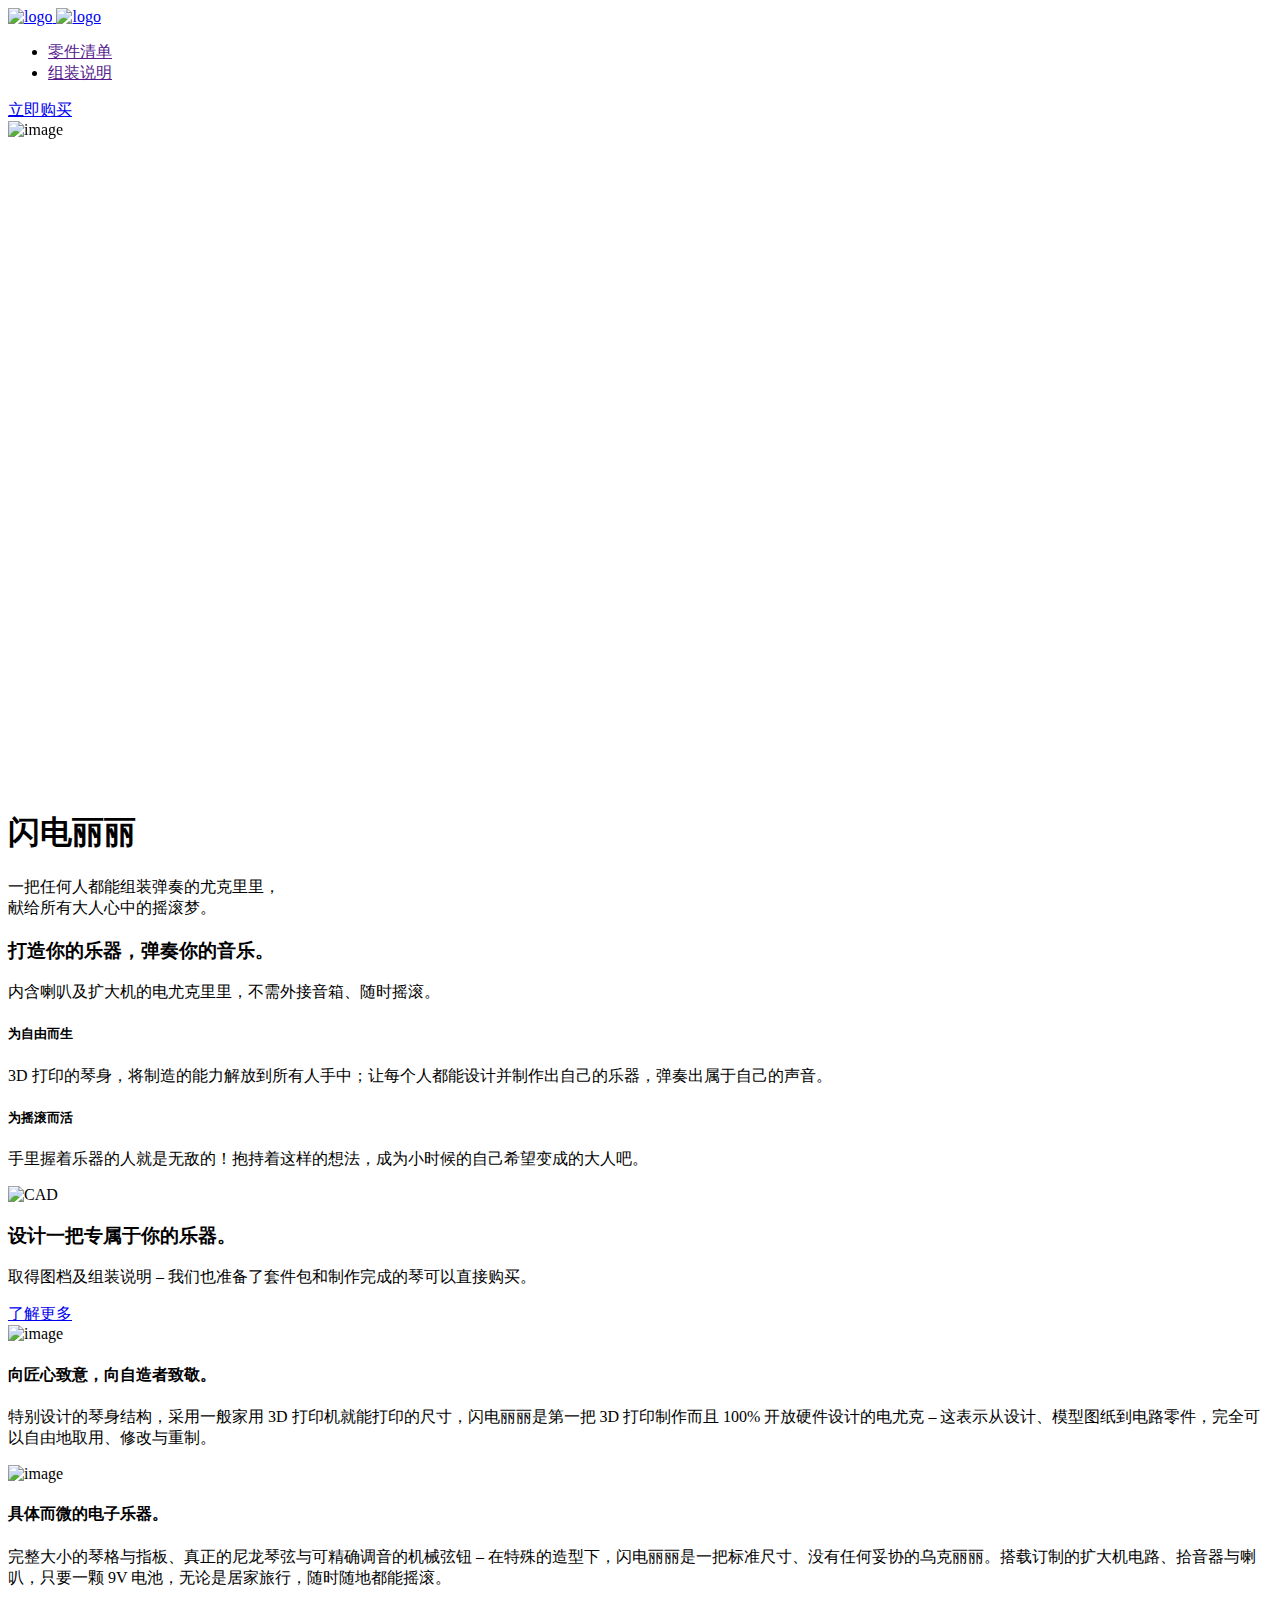
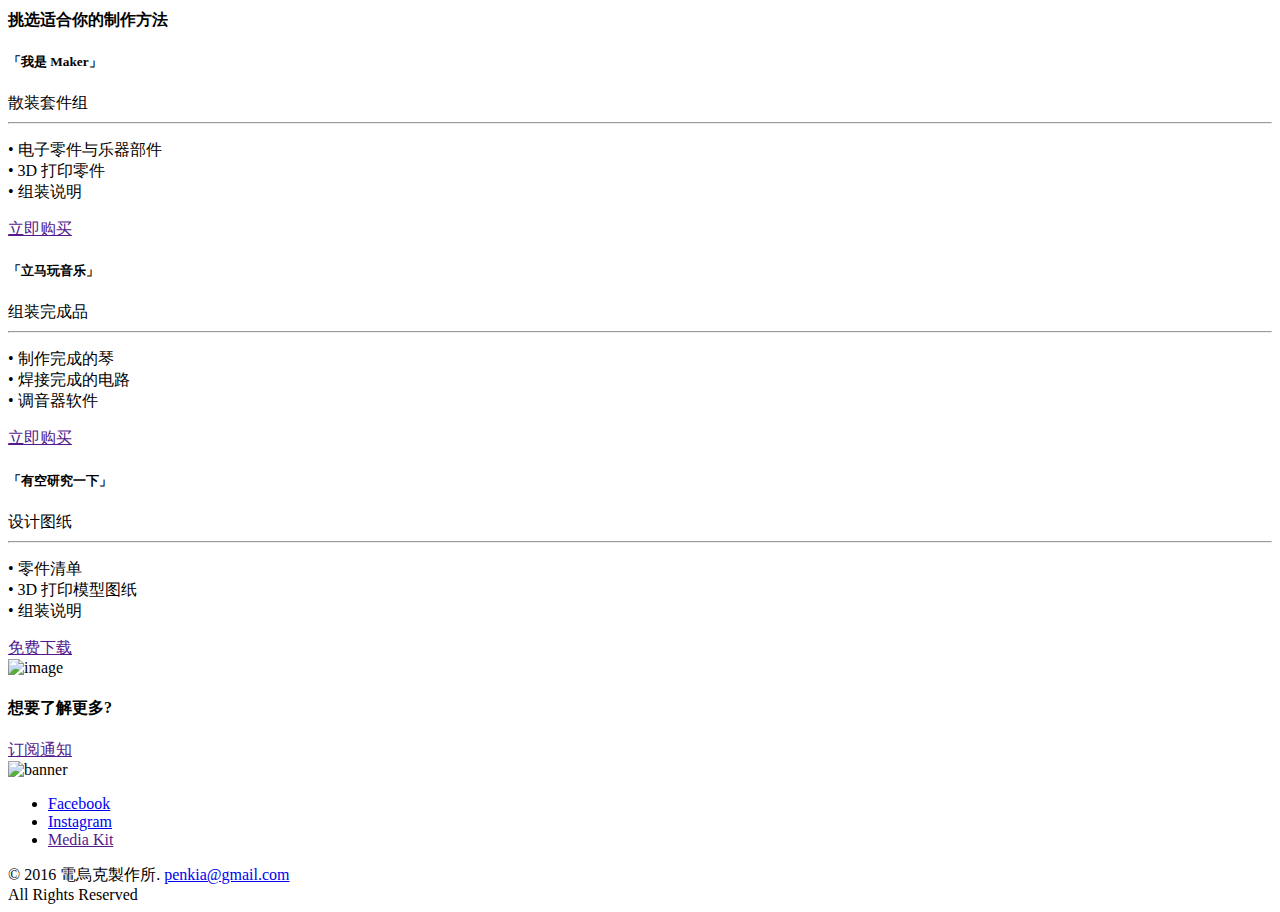
==== cn/index.html @ 95c435f2 "Add language detection and redirection" ====
<!DOCTYPE html>
<html lang="zh-Hans"><head><meta http-equiv="Content-Type" content="text/html; charset=UTF-8">

        <title>闪电丽丽 | 打造你的乐器 ⚡️ 弹奏你的音乐</title>
        <link rel="icon" href="../favicon.ico" type="image/x-icon">
        <meta name="viewport" content="width=device-width, initial-scale=1.0">
        <meta name="description" content="全世界第一把 3D 打印、内建喇叭及扩大机的电尤克里里">
        <link href="../style/bootstrap.css" rel="stylesheet" type="text/css" media="all">
        <link href="../style/theme-mediumblue.css" rel="stylesheet" type="text/css" media="all">
        <link href="../style/custom.css" rel="stylesheet" type="text/css" media="all">
        <link rel="stylesheet" href="https://use.fontawesome.com/2f47f14ef1.css" media="all">
        <script src="https://use.fontawesome.com/webfontloader/1.6.24/webfontloader.js"></script>
        <script src="https://use.fontawesome.com/2f47f14ef1.js"></script>

    <meta property="og:url" content="https://ukulele.design/cn/">
    <meta property="og:site_name" content="Ukulele.Design">
		<meta property="og:title" content="闪电丽丽 - 打造你的乐器 ⚡️ 弹奏你的音乐">
		<meta property="og:description" content="一把任何人都能组装弹奏的尤克里里，献给所有大人心中的摇滚梦。">
		<meta property="og:image" content="http://ukulele.design/img/product.jpg">

    <script>
    var _hmt = _hmt || [];
    (function() {
      var hm = document.createElement("script");
      hm.src = "//hm.baidu.com/hm.js?5de50ec8fe1282b92b2c447a995c666d";
      var s = document.getElementsByTagName("script")[0];
      s.parentNode.insertBefore(hm, s);
    })();
    </script>

    </head>
    <body data-reveal-selectors="section:not(.masonry):not(:first-of-type):not(.parallax)">
		<div class="nav-container">
		  <nav style="min-height: 0px;">
		        <div class="nav-bar nav--absolute nav--transparent" data-fixed-at="700">
		            <div class="nav-module logo-module left">
		                <a href="https://ukulele.design/"><img alt="logo" class="logo logo-dark" src="../img/logo.png"> <img alt="logo" class="logo logo-light" src="../img/logo-light.png"></a>
		            </div>
		            <div class="nav-module menu-module left">
		                <ul class="menu">
		                    <li class="vpe">
		                        <a href="">零件清单</a>
		                    </li><li class="vpe">
		                        <a href="">组装说明</a>
		                    </li>
		                </ul>
                     <a class="btn btn--primary vpe upper-btn page-scroll" href="#purchase">
								<span class="btn__text">
									立即购买</span>
							</a>
		            </div>
		        </div>
		        <div class="nav-mobile-toggle visible-sm visible-xs">
              <i class="fa fa-bars" aria-hidden="true"></i>
		        </div>
		    </nav>

		</div>

		<div class="main-container">
		<section class="height-100 imagebg cover cover-4 page-title page-title--animate parallax" data-overlay="0">
				<div class="background-image-holder background--center heroshot" style="transform: translate3d(0px, 0px, 0px); opacity: 1; top: 0px; height: 669px; background: url(img/heroshot.jpg);">
					<img alt="image" src="../img/heroshot.jpg">
				</div>
				<div class="container pos-vertical-center">
					<div class="row">
						<div class="col-sm-12 text-left"">
							<h1>
								闪电丽丽</h1>
							<p class="lead">一把任何人都能组装弹奏的尤克里里，<br>献给所有大人心中的摇滚梦。</p>
							<div>
								</div>
							</div>
						</div>
					</div>
				</div>
			</section>

			<section class="features features-5" data-sr-id="1" style="; visibility: visible;  -webkit-transform: translateY(0) scale(1); opacity: 1;transform: translateY(0) scale(1); opacity: 1;-webkit-transition: -webkit-transform 1s cubic-bezier( 0.6, 0.2, 0.1, 1 ) 0s, opacity 1s cubic-bezier( 0.6, 0.2, 0.1, 1 ) 0s; transition: transform 1s cubic-bezier( 0.6, 0.2, 0.1, 1 ) 0s, opacity 1s cubic-bezier( 0.6, 0.2, 0.1, 1 ) 0s; ">
				<div class="container">
					<div class="row">
						<div class="col-sm-12 text-center">
							<h3>打造你的乐器，弹奏你的音乐。</h3>
							<p class="lead">
								内含喇叭及扩大机的电尤克里里，不需外接音箱、随时摇滚。
							</p>
						</div>
						<div class="col-md-5 col-md-offset-1 col-sm-6">
							<div class="feature feature-2">
								<div class="feature__title">
									<h5>为自由而生</h5>
								</div>
								<p>
                  3D 打印的琴身，将制造的能力解放到所有人手中；让每个人都能设计并制作出自己的乐器，弹奏出属于自己的声音。
                </p>
							</div>
						</div>
						<div class="col-md-5 col-sm-6">
							<div class="feature feature-2">
								<div class="feature__title">
									<h5>为摇滚而活</h5>
								</div>
								<p>
                  手里握着乐器的人就是无敌的！抱持着这样的想法，成为小时候的自己希望变成的大人吧。
                </p>
							</div>
						</div>
						<div class="col-sm-12">
							<img alt="CAD" src="../img/lightning-uke-cad.png">
						</div>
					</div>
				</div>
			</section>

			<section class="cta cta-6 bg--secondary" data-sr-id="2" style="; visibility: visible;  -webkit-transform: translateY(0) scale(1); opacity: 1;transform: translateY(0) scale(1); opacity: 1;-webkit-transition: -webkit-transform 1s cubic-bezier( 0.6, 0.2, 0.1, 1 ) 0s, opacity 1s cubic-bezier( 0.6, 0.2, 0.1, 1 ) 0s; transition: transform 1s cubic-bezier( 0.6, 0.2, 0.1, 1 ) 0s, opacity 1s cubic-bezier( 0.6, 0.2, 0.1, 1 ) 0s; ">
				<div class="container">
					<div class="row">
						<div class="col-md-8 col-md-offset-2 col-sm-10 col-sm-offset-1 text-center">
							<h3>设计一把专属于你的乐器。</h3>
							<p class="lead">
                取得图档及组装说明 – 我们也准备了套件包和制作完成的琴可以直接购买。
              </p>
							<a class="btn btn--primary vpe page-scroll" href="#purchase">
								<span class="btn__text">
									了解更多</span>
							</a>
						</div>
					</div>
				</div>
			</section>

			<section class="imageblock about-1" data-sr-id="3" style="; visibility: visible;  -webkit-transform: translateY(0) scale(1); opacity: 1;transform: translateY(0) scale(1); opacity: 1;-webkit-transition: -webkit-transform 1s cubic-bezier( 0.6, 0.2, 0.1, 1 ) 0s, opacity 1s cubic-bezier( 0.6, 0.2, 0.1, 1 ) 0s; transition: transform 1s cubic-bezier( 0.6, 0.2, 0.1, 1 ) 0s, opacity 1s cubic-bezier( 0.6, 0.2, 0.1, 1 ) 0s; ">
				<div class="imageblock__content col-md-6 col-sm-4 pos-left">
					<div class="background-image-holder" style="opacity: 1; background: url(img/printed-parts.jpg);">
						<img alt="image" src="../img/printed-parts.jpg">
					</div>
				</div>
				<div class="container">
					<div class="row">
						<div class="col-md-5 col-md-push-7 col-sm-8 col-sm-push-4">
							<h4>向匠心致意，向自造者致敬。</h4>
							<p>
                特别设计的琴身结构，采用一般家用 3D 打印机就能打印的尺寸，闪电丽丽是第一把 3D 打印制作而且 100% 开放硬件设计的电尤克 – 这表示从设计、模型图纸到电路零件，完全可以自由地取用、修改与重制。
              </p>
						</div>
					</div>
				</div>
			</section>

			<section class="imageblock about-1 bg--secondary" data-sr-id="4" style="; visibility: visible;  -webkit-transform: translateY(0) scale(1); opacity: 1;transform: translateY(0) scale(1); opacity: 1;-webkit-transition: -webkit-transform 1s cubic-bezier( 0.6, 0.2, 0.1, 1 ) 0s, opacity 1s cubic-bezier( 0.6, 0.2, 0.1, 1 ) 0s; transition: transform 1s cubic-bezier( 0.6, 0.2, 0.1, 1 ) 0s, opacity 1s cubic-bezier( 0.6, 0.2, 0.1, 1 ) 0s; ">
				<div class="imageblock__content col-md-6 col-sm-4 pos-right">
					<div class="background-image-holder" style="opacity: 1; background: url(img/handbag.jpg);">
						<img alt="image" src="../img/handbag.jpg">
					</div>
				</div>
				<div class="container">
					<div class="row">
						<div class="col-md-5 col-sm-8">
							<h4>具体而微的电子乐器。</h4>
							<p>
                完整大小的琴格与指板、真正的尼龙琴弦与可精确调音的机械弦钮 – 在特殊的造型下，闪电丽丽是一把标准尺寸、没有任何妥协的乌克丽丽。搭载订制的扩大机电路、拾音器与喇叭，只要一颗 9V 电池，无论是居家旅行，随时随地都能摇滚。
              </p>
						</div>
					</div>
				</div>
			</section>

      <section data-sr-id="5" id="purchase" style="; visibility: visible;  -webkit-transform: translateY(0) scale(1); opacity: 1;transform: translateY(0) scale(1); opacity: 1;-webkit-transition: -webkit-transform 1s cubic-bezier( 0.6, 0.2, 0.1, 1 ) 0s, opacity 1s cubic-bezier( 0.6, 0.2, 0.1, 1 ) 0s; transition: transform 1s cubic-bezier( 0.6, 0.2, 0.1, 1 ) 0s, opacity 1s cubic-bezier( 0.6, 0.2, 0.1, 1 ) 0s; ">
				<div class="container">
					<div class="row">
						<div class="col-sm-12 text-center">
							<div class="elements--title">
								<h4>挑选适合你的制作方法</h4>
							</div>
						</div>
						<div class="col-md-4 col-sm-6">
							<div class="pricing pricing-1 text-center">
								<h5>「我是 Maker」</h5>
								<div class="pricing__price">
									<span class="h1">散装套件组</span>
								</div>
								<hr>
                <p>• 电子零件与乐器部件<br>• 3D 打印零件<br>• 组装说明<br></p>
								<a class="btn btn--primary vpe" href="">
									<span class="btn__text">
										立即购买
									</span>
								</a>
							</div>
						</div><div class="col-md-4 col-sm-6">
							<div class="pricing pricing-1 text-center">
								<h5>「立马玩音乐」</h5>
								<div class="pricing__price">
									<span class="h1">组装完成品</span>
								</div>
								<hr>
								<p>• 制作完成的琴<br>• 焊接完成的电路<br>• 调音器软件</p>
								<a class="btn btn--primary vpe" href="">
									<span class="btn__text">
										立即购买
									</span>
								</a>
							</div>
						</div>

						<div class="col-md-4 col-sm-6">
							<div class="pricing pricing-1 text-center">
								<h5>「有空研究一下」</h5>
								<div class="pricing__price">
									<span class="h1">设计图纸</span>
								</div>
								<hr>
                <p>• 零件清单<br>• 3D 打印模型图纸<br>• 组装说明<br></p>
								<a class="btn btn--primary vpe" href="">
									<span class="btn__text">
										免费下载
									</span>
								</a>
							</div>
						</div>
					</div>
				</div>
			</section>

			<section class="imagebg section--even parallax" data-overlay="4">
				<div class="background-image-holder" style="opacity: 1; background: url(img/black.jpg);">
					<img alt="image" src="../img/black.jpg">
				</div>
				<div class="container">
					<div class="row">
						<div class="col-sm-10 col-sm-offset-1 text-center">
							<h4>想要了解更多?</h4>
							<a class="btn btn--primary vpe" href="">
								<span class="btn__text">
									订阅通知</span>
							</a>
						</div>
					</div>
				</div>
			</section>

		<footer class="footer-3 bg--white text-center-xs">
		    <div class="col-sm-2">
		        <img alt="banner" class="logo" src="../img/banner.png">
		    </div>
		    <div class="col-sm-8 text-center">
		        <ul class="footer__navigation">
		            <li class="vpe">
		                <a href="https://www.facebook.com/www.ukulele.design/">Facebook</a>
		            </li>
		            <li class="vpe">
		                <a href="https://www.instagram.com/ukulele.design/">Instagram</a>
		            </li>
                     <li class="vpe">
		                <a href="">Media Kit</a>
		            </li>
		        </ul>
		    </div>
		    <div class="col-sm-2 text-right text-center-xs">
          <span class="type--fine-print">©&nbsp;<span class="update-year">2016</span> 電烏克製作所. <a href="mailto:penkia+uke@gmail.com" target="_blank">penkia@gmail.com</a><br>All Rights Reserved</span>
		    </div>
		</footer>
		</div>

    <script src="../style/jquery-2.1.4.min.js"></script>
    <script src="../style/jquery.easing.min.js"></script>
    <script src="../style/scrolling-nav.js"></script>
    <script src="../style/scrollreveal.min.js"></script>
    <script src="../style/parallax.js"></script>
    <script src="../style/scripts.js"></script>
</body></html>
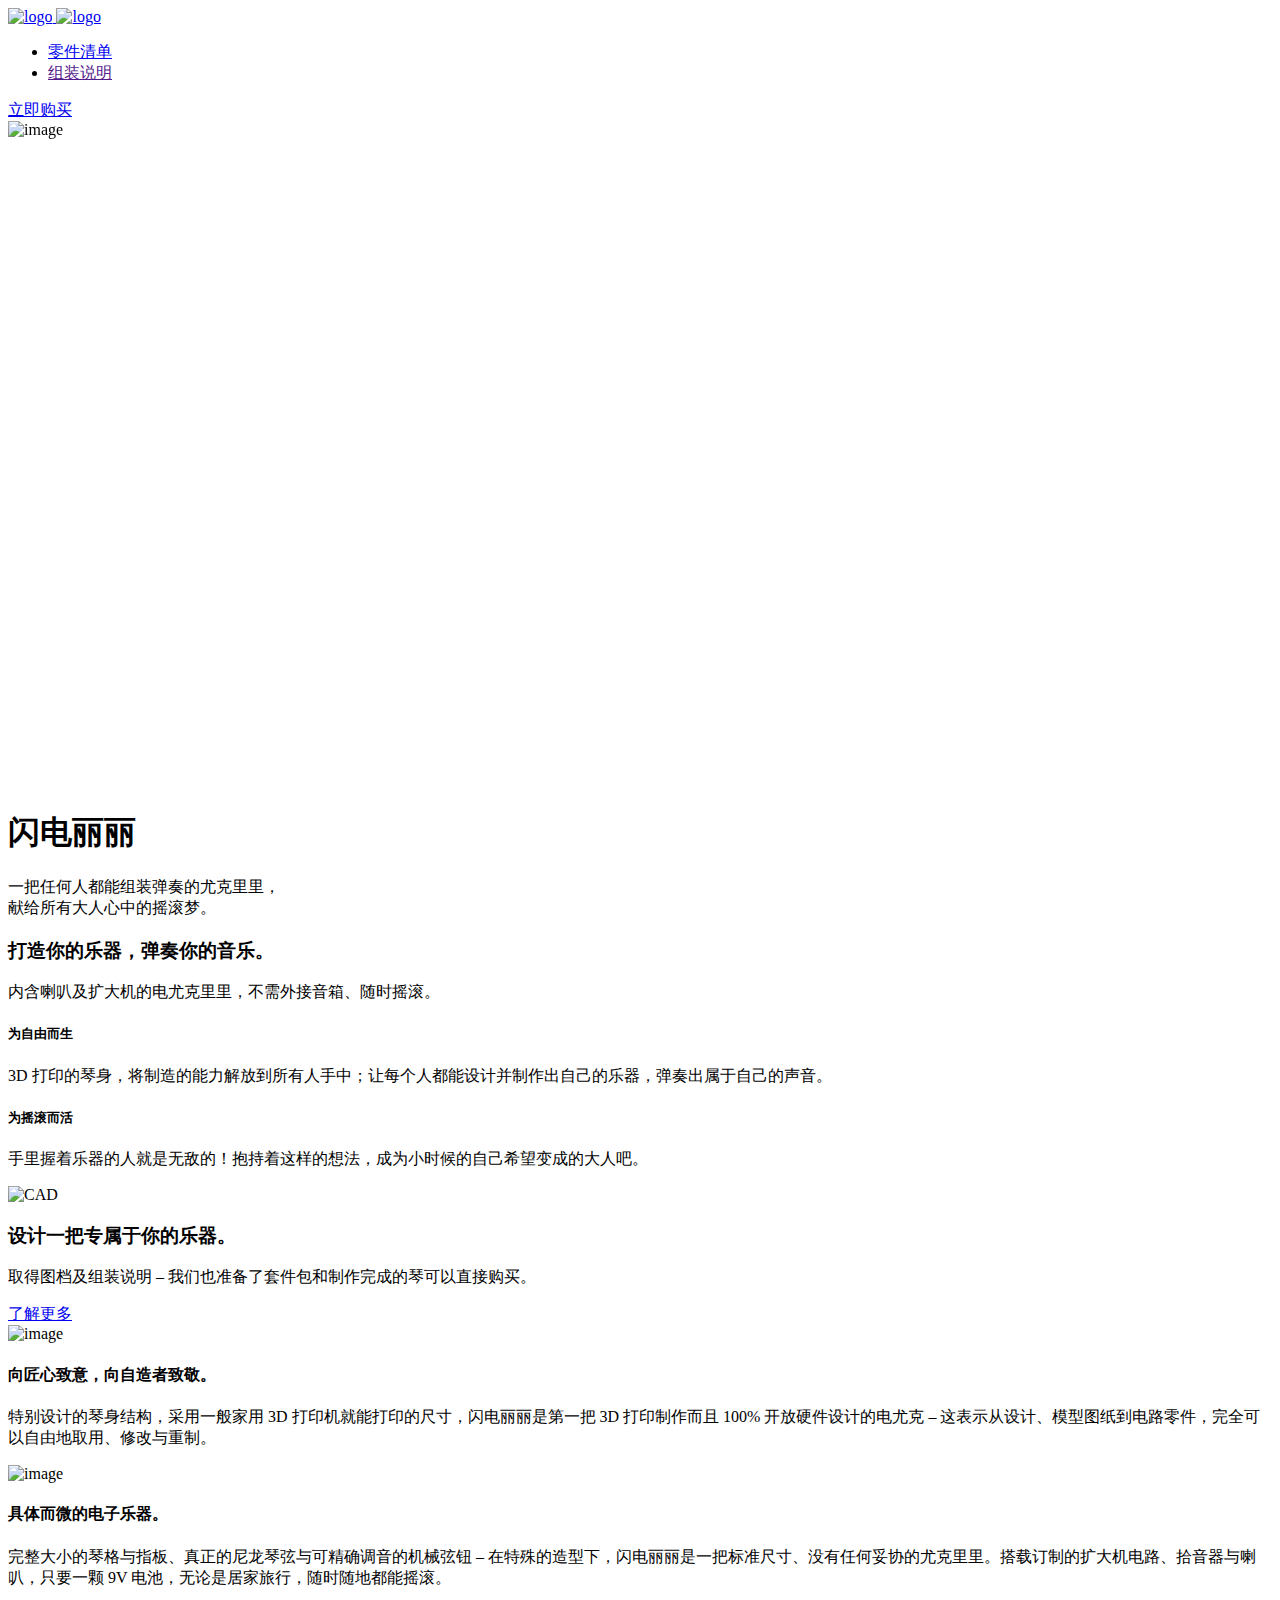
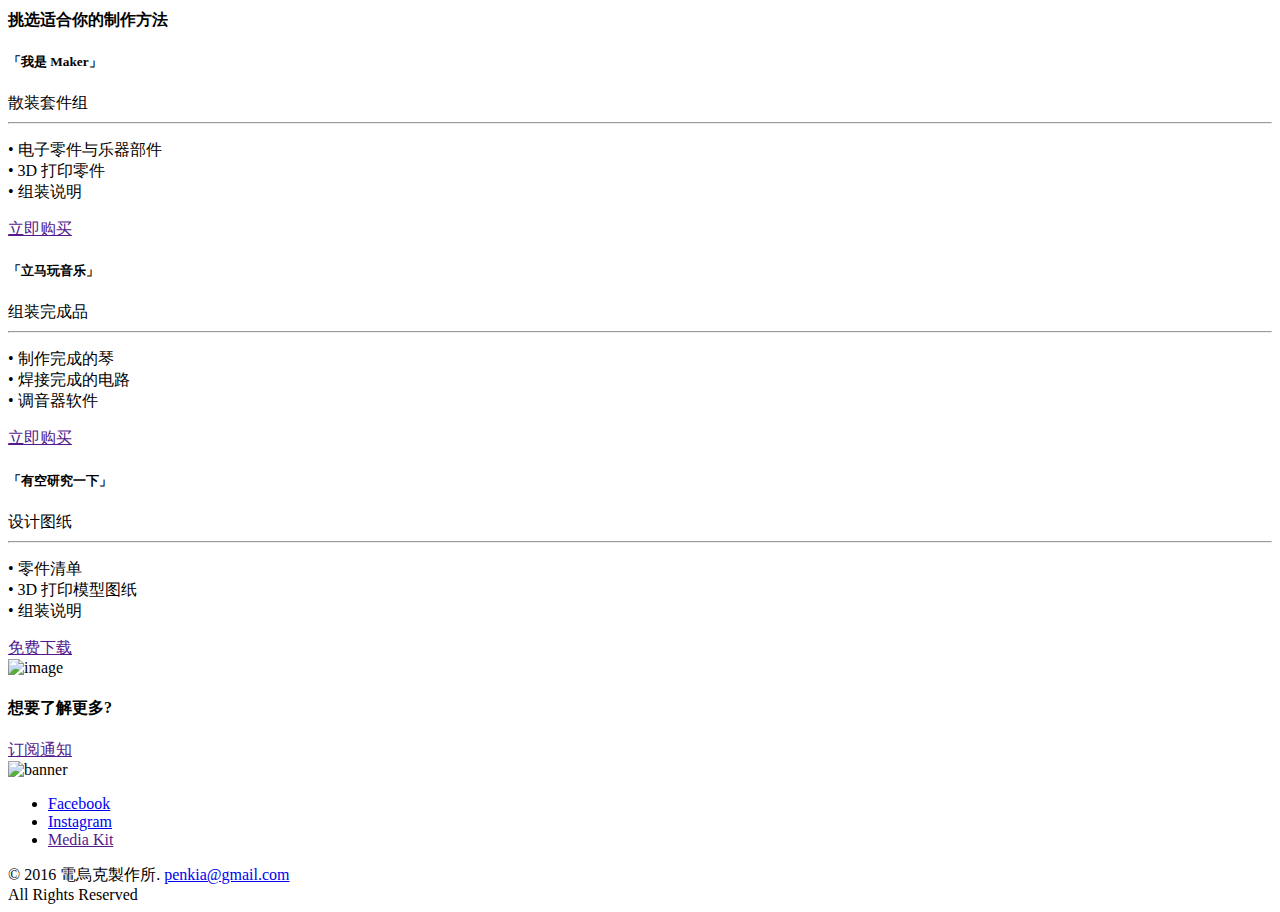
==== commit c95175d9: "Add link to component list" ====
--- a/cn/index.html
+++ b/cn/index.html
@@ -32,14 +32,14 @@
     <body data-reveal-selectors="section:not(.masonry):not(:first-of-type):not(.parallax)">
 		<div class="nav-container">
 		  <nav style="min-height: 0px;">
-		        <div class="nav-bar nav--absolute nav--transparent" data-fixed-at="700">
+		        <div class="navbar nav-bar nav--absolute nav--transparent" data-fixed-at="700">
 		            <div class="nav-module logo-module left">
 		                <a href="https://ukulele.design/"><img alt="logo" class="logo logo-dark" src="../img/logo.png"> <img alt="logo" class="logo logo-light" src="../img/logo-light.png"></a>
 		            </div>
 		            <div class="nav-module menu-module left">
 		                <ul class="menu">
 		                    <li class="vpe">
-		                        <a href="">零件清单</a>
+		                        <a href="https://github.com/UkuleleDesign/LightningUke/blob/master/ComponentList.md">零件清单</a>
 		                    </li><li class="vpe">
 		                        <a href="">组装说明</a>
 		                    </li>
@@ -59,7 +59,7 @@
 
 		<div class="main-container">
 		<section class="height-100 imagebg cover cover-4 page-title page-title--animate parallax" data-overlay="0">
-				<div class="background-image-holder background--center heroshot" style="transform: translate3d(0px, 0px, 0px); opacity: 1; top: 0px; height: 669px; background: url(img/heroshot.jpg);">
+				<div class="background-image-holder background--center heroshot" style="transform: translate3d(0px, 0px, 0px); opacity: 1; top: 0px; height: 669px; background: url(../img/heroshot.jpg);">
 					<img alt="image" src="../img/heroshot.jpg">
 				</div>
 				<div class="container pos-vertical-center">
@@ -131,7 +131,7 @@
 
 			<section class="imageblock about-1" data-sr-id="3" style="; visibility: visible;  -webkit-transform: translateY(0) scale(1); opacity: 1;transform: translateY(0) scale(1); opacity: 1;-webkit-transition: -webkit-transform 1s cubic-bezier( 0.6, 0.2, 0.1, 1 ) 0s, opacity 1s cubic-bezier( 0.6, 0.2, 0.1, 1 ) 0s; transition: transform 1s cubic-bezier( 0.6, 0.2, 0.1, 1 ) 0s, opacity 1s cubic-bezier( 0.6, 0.2, 0.1, 1 ) 0s; ">
 				<div class="imageblock__content col-md-6 col-sm-4 pos-left">
-					<div class="background-image-holder" style="opacity: 1; background: url(img/printed-parts.jpg);">
+					<div class="background-image-holder" style="opacity: 1; background: url(../img/printed-parts.jpg);">
 						<img alt="image" src="../img/printed-parts.jpg">
 					</div>
 				</div>
@@ -149,7 +149,7 @@
 
 			<section class="imageblock about-1 bg--secondary" data-sr-id="4" style="; visibility: visible;  -webkit-transform: translateY(0) scale(1); opacity: 1;transform: translateY(0) scale(1); opacity: 1;-webkit-transition: -webkit-transform 1s cubic-bezier( 0.6, 0.2, 0.1, 1 ) 0s, opacity 1s cubic-bezier( 0.6, 0.2, 0.1, 1 ) 0s; transition: transform 1s cubic-bezier( 0.6, 0.2, 0.1, 1 ) 0s, opacity 1s cubic-bezier( 0.6, 0.2, 0.1, 1 ) 0s; ">
 				<div class="imageblock__content col-md-6 col-sm-4 pos-right">
-					<div class="background-image-holder" style="opacity: 1; background: url(img/handbag.jpg);">
+					<div class="background-image-holder" style="opacity: 1; background: url(../img/handbag.jpg);">
 						<img alt="image" src="../img/handbag.jpg">
 					</div>
 				</div>
@@ -158,7 +158,7 @@
 						<div class="col-md-5 col-sm-8">
 							<h4>具体而微的电子乐器。</h4>
 							<p>
-                完整大小的琴格与指板、真正的尼龙琴弦与可精确调音的机械弦钮 – 在特殊的造型下，闪电丽丽是一把标准尺寸、没有任何妥协的乌克丽丽。搭载订制的扩大机电路、拾音器与喇叭，只要一颗 9V 电池，无论是居家旅行，随时随地都能摇滚。
+                完整大小的琴格与指板、真正的尼龙琴弦与可精确调音的机械弦钮 – 在特殊的造型下，闪电丽丽是一把标准尺寸、没有任何妥协的尤克里里。搭载订制的扩大机电路、拾音器与喇叭，只要一颗 9V 电池，无论是居家旅行，随时随地都能摇滚。
               </p>
 						</div>
 					</div>
@@ -177,7 +177,7 @@
 							<div class="pricing pricing-1 text-center">
 								<h5>「我是 Maker」</h5>
 								<div class="pricing__price">
-									<span class="h1">散装套件组</span>
+									<span class="h2">散装套件组</span>
 								</div>
 								<hr>
                 <p>• 电子零件与乐器部件<br>• 3D 打印零件<br>• 组装说明<br></p>
@@ -191,7 +191,7 @@
 							<div class="pricing pricing-1 text-center">
 								<h5>「立马玩音乐」</h5>
 								<div class="pricing__price">
-									<span class="h1">组装完成品</span>
+									<span class="h2">组装完成品</span>
 								</div>
 								<hr>
 								<p>• 制作完成的琴<br>• 焊接完成的电路<br>• 调音器软件</p>
@@ -207,7 +207,7 @@
 							<div class="pricing pricing-1 text-center">
 								<h5>「有空研究一下」</h5>
 								<div class="pricing__price">
-									<span class="h1">设计图纸</span>
+									<span class="h2">设计图纸</span>
 								</div>
 								<hr>
                 <p>• 零件清单<br>• 3D 打印模型图纸<br>• 组装说明<br></p>
@@ -223,7 +223,7 @@
 			</section>
 
 			<section class="imagebg section--even parallax" data-overlay="4">
-				<div class="background-image-holder" style="opacity: 1; background: url(img/black.jpg);">
+				<div class="background-image-holder" style="opacity: 1; background: url(../img/black.jpg);">
 					<img alt="image" src="../img/black.jpg">
 				</div>
 				<div class="container">
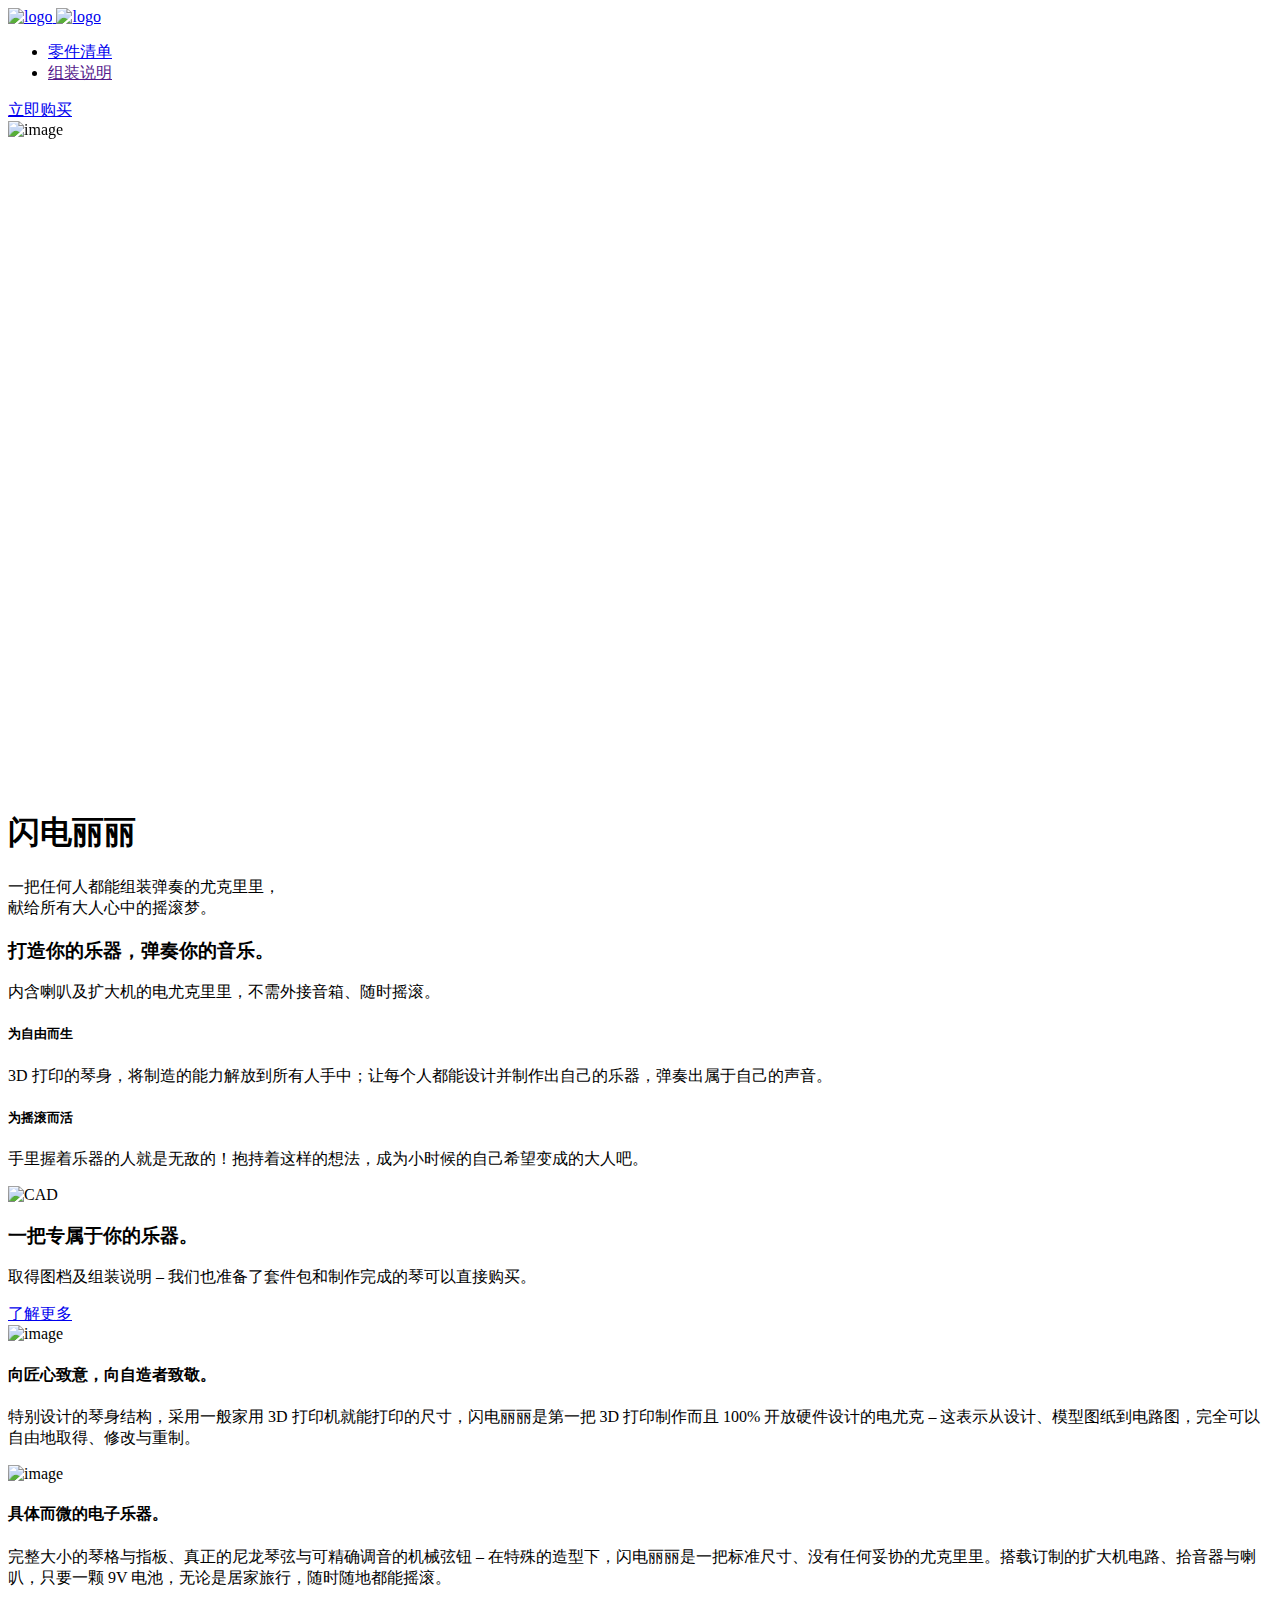
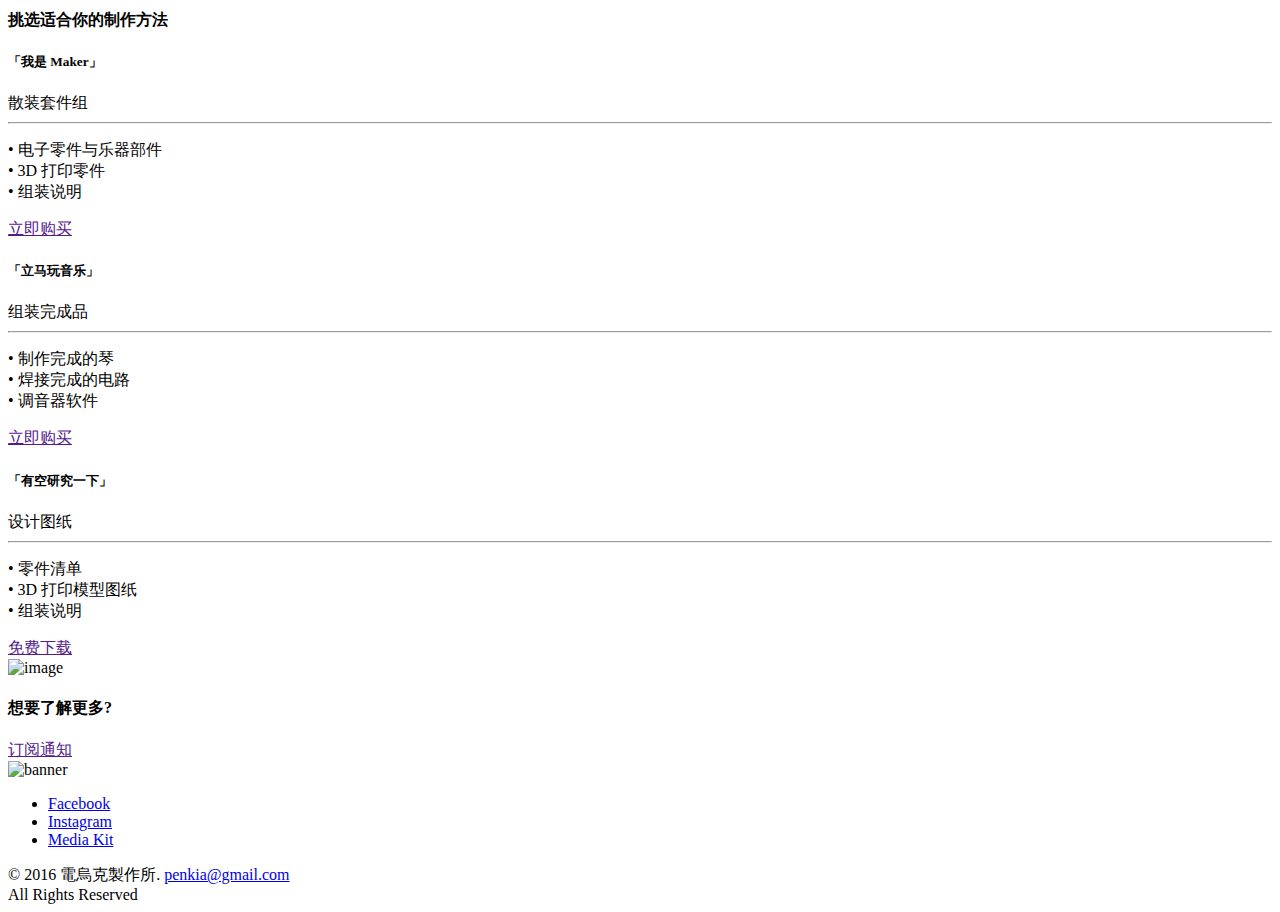
==== commit 45154878: "Add media kit link" ====
--- a/cn/index.html
+++ b/cn/index.html
@@ -116,7 +116,7 @@
 				<div class="container">
 					<div class="row">
 						<div class="col-md-8 col-md-offset-2 col-sm-10 col-sm-offset-1 text-center">
-							<h3>设计一把专属于你的乐器。</h3>
+							<h3>一把专属于你的乐器。</h3>
 							<p class="lead">
                 取得图档及组装说明 – 我们也准备了套件包和制作完成的琴可以直接购买。
               </p>
@@ -140,7 +140,7 @@
 						<div class="col-md-5 col-md-push-7 col-sm-8 col-sm-push-4">
 							<h4>向匠心致意，向自造者致敬。</h4>
 							<p>
-                特别设计的琴身结构，采用一般家用 3D 打印机就能打印的尺寸，闪电丽丽是第一把 3D 打印制作而且 100% 开放硬件设计的电尤克 – 这表示从设计、模型图纸到电路零件，完全可以自由地取用、修改与重制。
+                特别设计的琴身结构，采用一般家用 3D 打印机就能打印的尺寸，闪电丽丽是第一把 3D 打印制作而且 100% 开放硬件设计的电尤克 – 这表示从设计、模型图纸到电路图，完全可以自由地取得、修改与重制。
               </p>
 						</div>
 					</div>
@@ -252,7 +252,7 @@
 		                <a href="https://www.instagram.com/ukulele.design/">Instagram</a>
 		            </li>
                      <li class="vpe">
-		                <a href="">Media Kit</a>
+		                <a href="https://github.com/UkuleleDesign/LightningUke/releases/download/beta/MediaKit.zip">Media Kit</a>
 		            </li>
 		        </ul>
 		    </div>
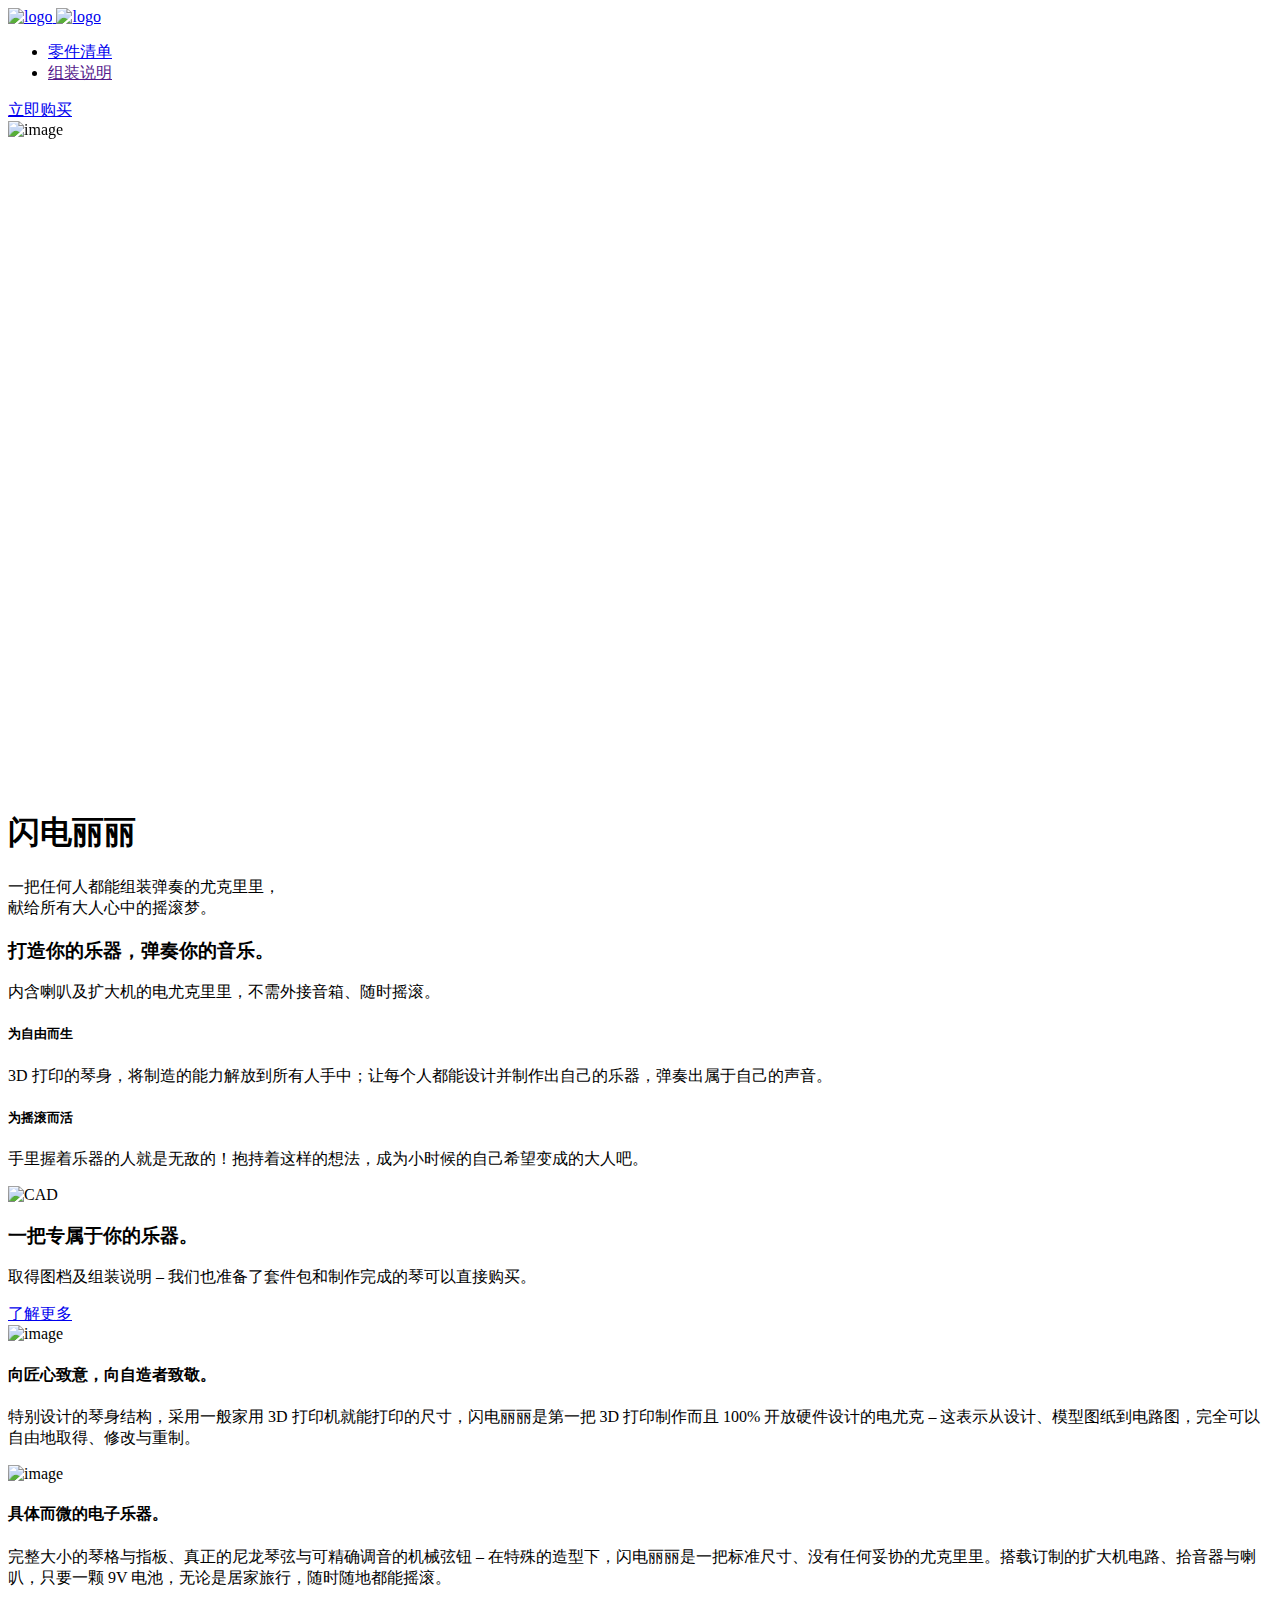
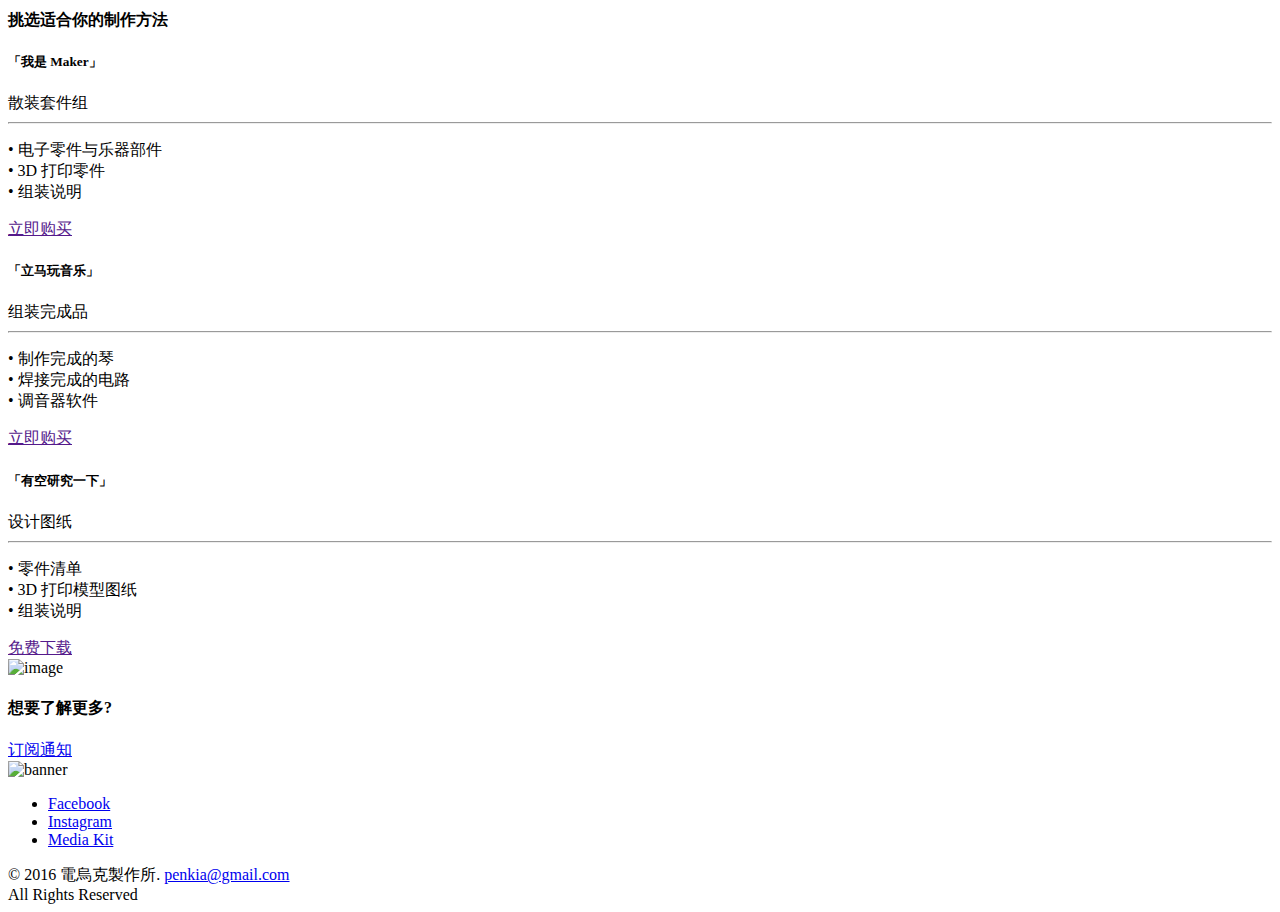
==== commit dc943696: "Use simple mailchimp form link" ====
--- a/cn/index.html
+++ b/cn/index.html
@@ -230,7 +230,7 @@
 					<div class="row">
 						<div class="col-sm-10 col-sm-offset-1 text-center">
 							<h4>想要了解更多?</h4>
-							<a class="btn btn--primary vpe" href="">
+							<a class="btn btn--primary vpe" href="http://eepurl.com/b_sFTT">
 								<span class="btn__text">
 									订阅通知</span>
 							</a>
